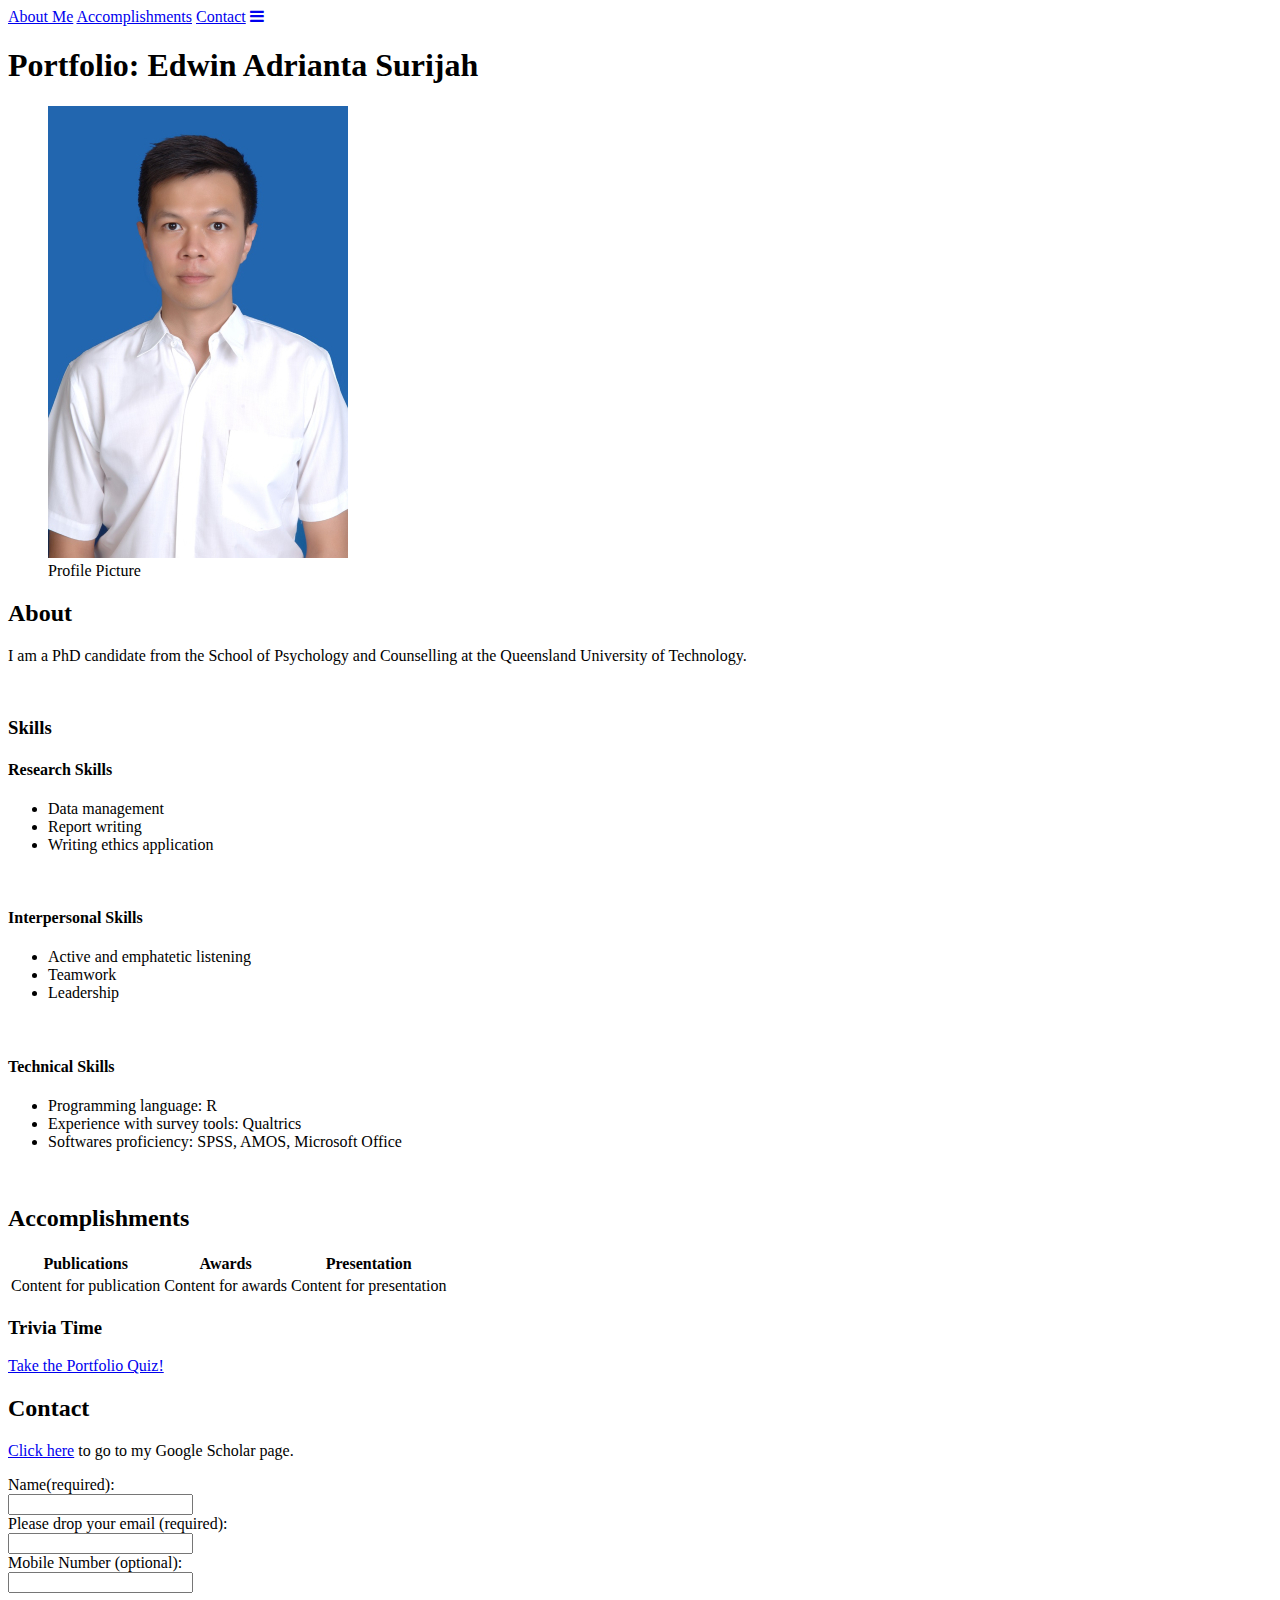
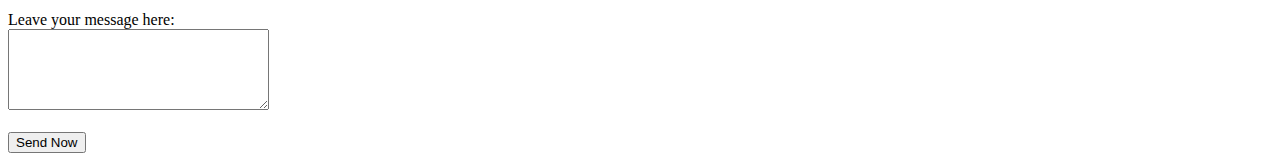
==== index.html @ 0ddb28b2 "Add files via upload" ====
<!DOCTYPE html>
<html>
<head>
  <link href="C:\Users\n10349723\OneDrive - Queensland University of Technology\Documents\Portfolio\style.css" type="text/css" rel="stylesheet">
  <title>Portfolio: Edwin Adrianta Surijah</title>

  <link rel="stylesheet" href="https://cdnjs.cloudflare.com/ajax/libs/font-awesome/4.7.0/css/font-awesome.min.css">
<meta name="viewport" content="width=device-width, user-scalable=no">
  </head>
  <body>
    <header>
    <nav class="topnav" id=”portfolioTopnav”>
    <a href="#about">About Me</a>
    <a href="#accomplishment">Accomplishments</a>
    <a href="#contact">Contact</a>
    <a href="javascript:void(0);" class="icon" onclick="openMenu()" ><i class="fa fa-bars"></i></a>
  </nav>
  <main>
  <h1 class="titlepage" id="titlepage">Portfolio: Edwin Adrianta Surijah</h1>
  <figure>
  <img id="profilepicture" src="c-resized001.jpg" alt="small profile picture with blue background"/>
  <figcaption>Profile Picture</figcaption>
  </figure>
  </header>
<!--About Section -->
<div id="aboutsection">
  <h2 class="uppercase" id="about">About</h2>
  <p>I am a PhD candidate from the School of Psychology and Counselling at the Queensland University of Technology.</p>
<br>
  <h3 class="uppercase" id="skills">Skills</h3>
  <h4>Research Skills</h4>
  <ul>
  <li>Data management</li>
  <li>Report writing</li>
  <li>Writing ethics application</li>
  </ul>
  <br>
  <h4>Interpersonal Skills</h4>
  <ul>
  <li>Active and emphatetic listening</li>
  <li>Teamwork</li>
  <li>Leadership</li>
  </ul>
  <br>
  <h4>Technical Skills</h4>
  <ul>
  <li>Programming language: R</li>
  <li>Experience with survey tools: Qualtrics</li>
  <li>Softwares proficiency: SPSS, AMOS, Microsoft Office</li>
  </ul>
  <br>
</div>
<div id=“accomplishmentssection”>
  <h2 class="uppercase" id="accomplishment">Accomplishments</h2>
  <table>
  <tr>
    <th scope="col">Publications</th>
    <th scope="col">Awards</th>
    <th scope="col">Presentation</th>
  </tr>
  <tr>
    <td>Content for publication</td>
    <td>Content for awards</td>
    <td>Content for presentation</td>
  </tr>
  </table>
  <h3>Trivia Time</h3>
   <a href="quiz.html" target="_blank">Take the Portfolio Quiz!</a>
</div>
<div id=“contactsection”>
  <h2 class="uppercase" id="contact">Contact</h2>
  <p><a href="https://scholar.google.com/citations?user=vY_nVBkAAAAJ&hl=en" target="_blank">Click here</a> to go to my Google Scholar page.</p>
  <form>
    <label for="name">Name(required):</label>
    <br>
    <input type="text" id="name" name="name" required>
    <br>
    <label for="emailaddress">Please drop your email (required):</label>
    <br>
    <input type="text" name="emailaddress" id="emailaddress" required pattern=“[a-z0-9._%+-]+@[a-z0-9.-]+\.[a-z]{2,}$”>
    <br>
    <label for="mobilenumber">Mobile Number (optional):</label>
    <br>
    <input type="tel" name="mobilenumber" id="mobilenumber" pattern="[0-9] {10,16}">
    <br>
    <br>
    <label for ="message">Leave your message here:</label>
  <br>
  <textarea id="message" name="message" rows="5" cols="30">
  </textarea>
  <br>
  <br>
  <input type="submit" value="Send Now">
  </form>
</div>
</main>
<script src="C:\Users\n10349723\OneDrive - Queensland University of Technology\Documents\Portfolio\nav.js"></script>
  </body>

</html>
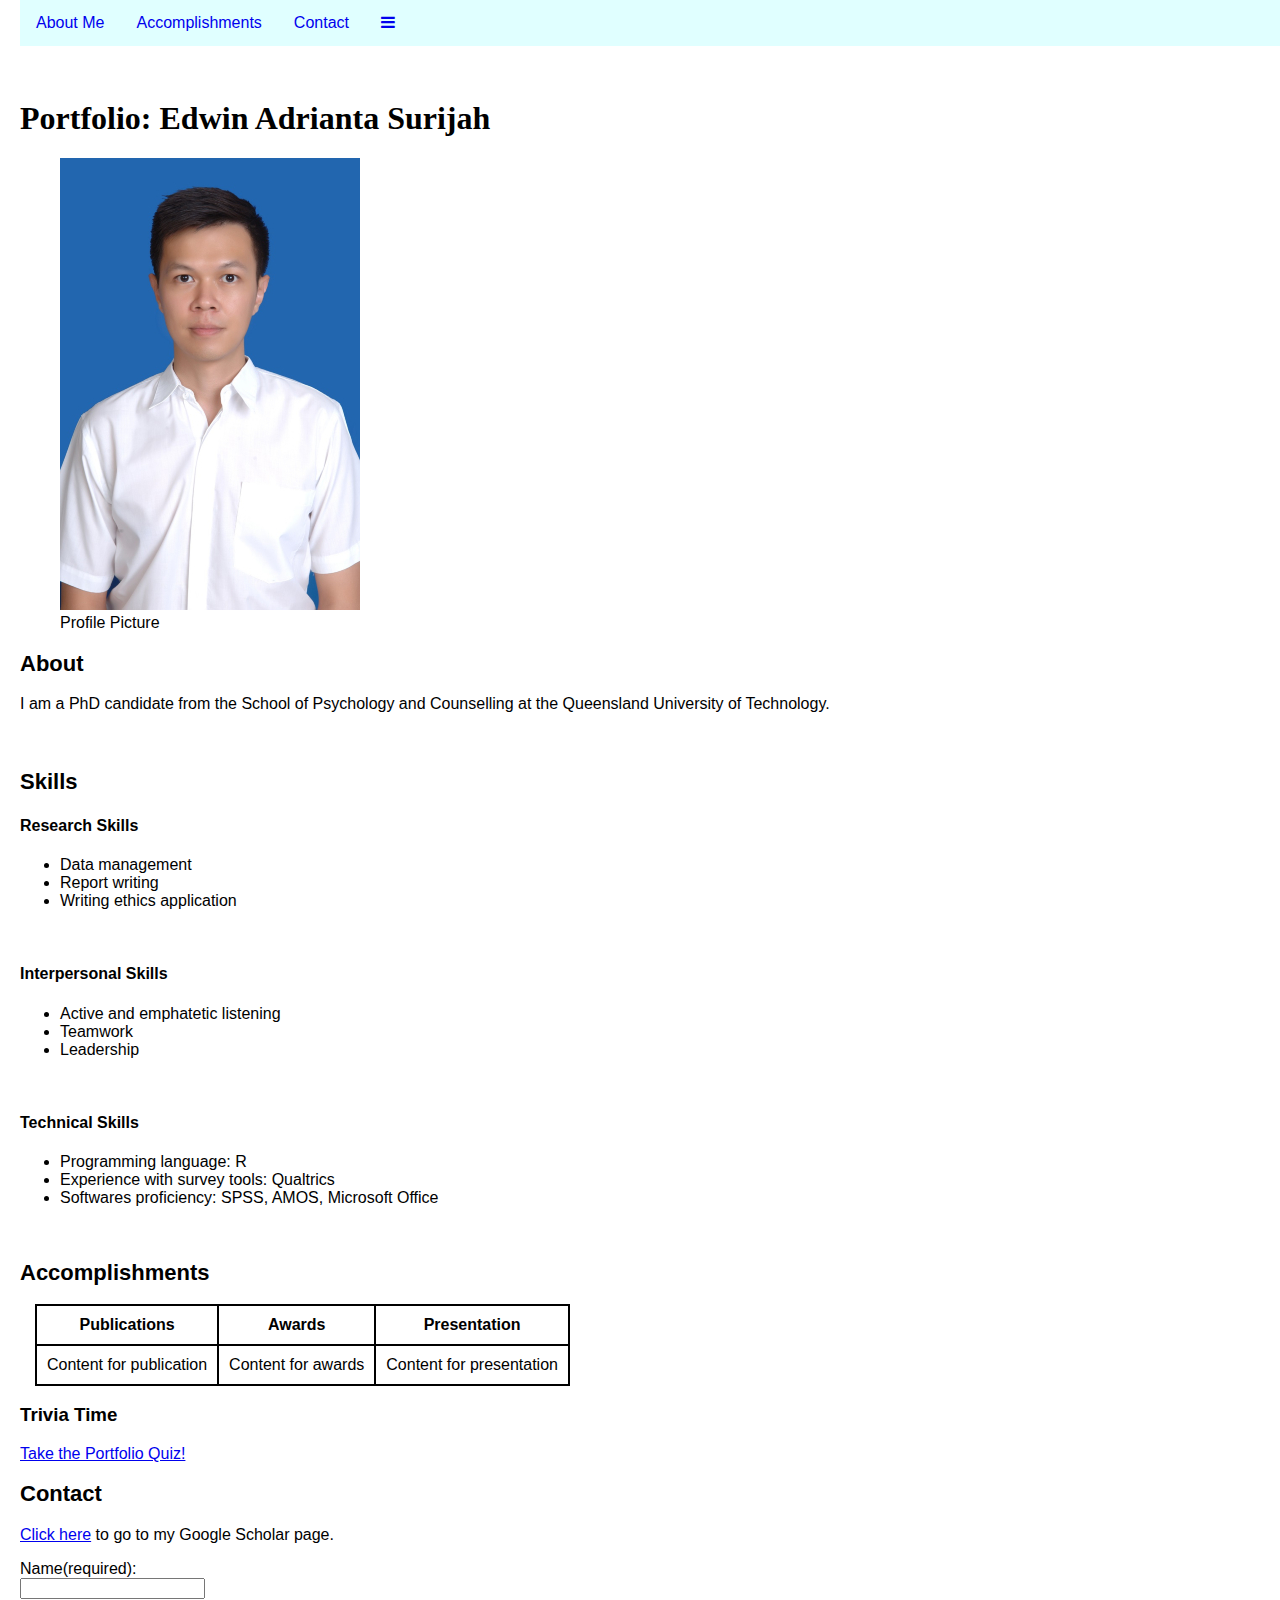
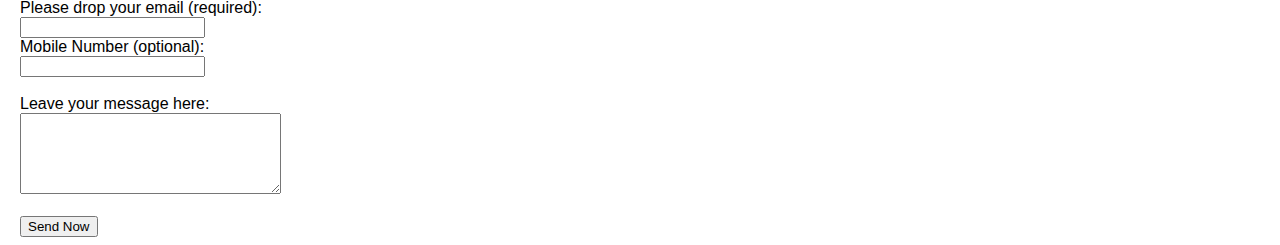
==== commit 0125fe25: "Update index.html" ====
--- a/index.html
+++ b/index.html
@@ -1,7 +1,7 @@
 <!DOCTYPE html>
 <html>
 <head>
-  <link href="C:\Users\n10349723\OneDrive - Queensland University of Technology\Documents\Portfolio\style.css" type="text/css" rel="stylesheet">
+  <link href="/style.css" type="text/css" rel="stylesheet">
   <title>Portfolio: Edwin Adrianta Surijah</title>
 
   <link rel="stylesheet" href="https://cdnjs.cloudflare.com/ajax/libs/font-awesome/4.7.0/css/font-awesome.min.css">
@@ -94,7 +94,7 @@
   </form>
 </div>
 </main>
-<script src="C:\Users\n10349723\OneDrive - Queensland University of Technology\Documents\Portfolio\nav.js"></script>
+<script src="/nav.js"></script>
   </body>
 
 </html>
--- a/style.css
+++ b/style.css
@@ -0,0 +1,102 @@
+.titlepage {
+  color: black;
+  font-size: 30;
+  font-weight: ;
+  font-family: Segoe UI Light;
+}
+
+main{
+  margin-top: 100px;
+}
+
+header{
+  margin-top: 20px;
+  font-family: Calibri, Segoe UI,sans-serif;
+}
+
+body {
+  margin-left: 20px;
+  font-family: Calibri, Segoe UI,sans-serif;
+}
+
+h2 {
+    color: black;
+    font-size: 18px;
+    }
+
+.list li{
+  font-family: Segoe UI Light,sans-serif;
+}
+
+.heading{
+  color: black;
+}
+
+p {
+  color: black;
+  font-size: ;
+  font-weight: ;
+}
+
+table, th, td{
+  border: 2px solid black;
+  border-collapse: collapse;
+  padding: 10px;
+  margin: 15px;
+}
+
+.uppercase {
+  text-transform: ;
+  font-family: Segoe UI Light,sans-serif;
+  font-size: 22px;
+  color: black;
+}
+
+.topnav{
+    position: fixed;
+    top: 0;
+    width: 100%;
+    background-color: #E0FFFF;
+}
+
+.topnav a{
+float: left;
+display: block;
+text-align: left;
+padding: 14px 16px;
+text-decoration: none;
+}
+
+/*This code styles the hamburger menu (for screens bigger than 600 pixels wide).*/
+.topnav a .icon {
+  display: none;
+}
+
+/* When the screen is less than 600 pixels wide, hide all links. Show the iconthat should open and close the nav (.icon) */
+@media only screen and (max-width: 600px) {
+  .topnav a {display: none;}
+  .topnav a.icon {
+    float: right;
+    display: block;
+  }
+}
+
+
+/* The "responsive" class is added to the topnav with JavaScript when the use clicks on the icon. This class makes the topnav look good on small screens (display the links vertically instead of horizontally) */
+@media only screen and (max-width: 600px) {
+  .topnav.responsive {
+    position: fixed;
+}
+
+  .topnav.responsive a.icon {
+    position: absolute;
+    right: 0;
+    top: 0;
+  }
+
+  .topnav.responsive a {
+    float: none;
+    display: block;
+    text-align: left;
+  }
+}
